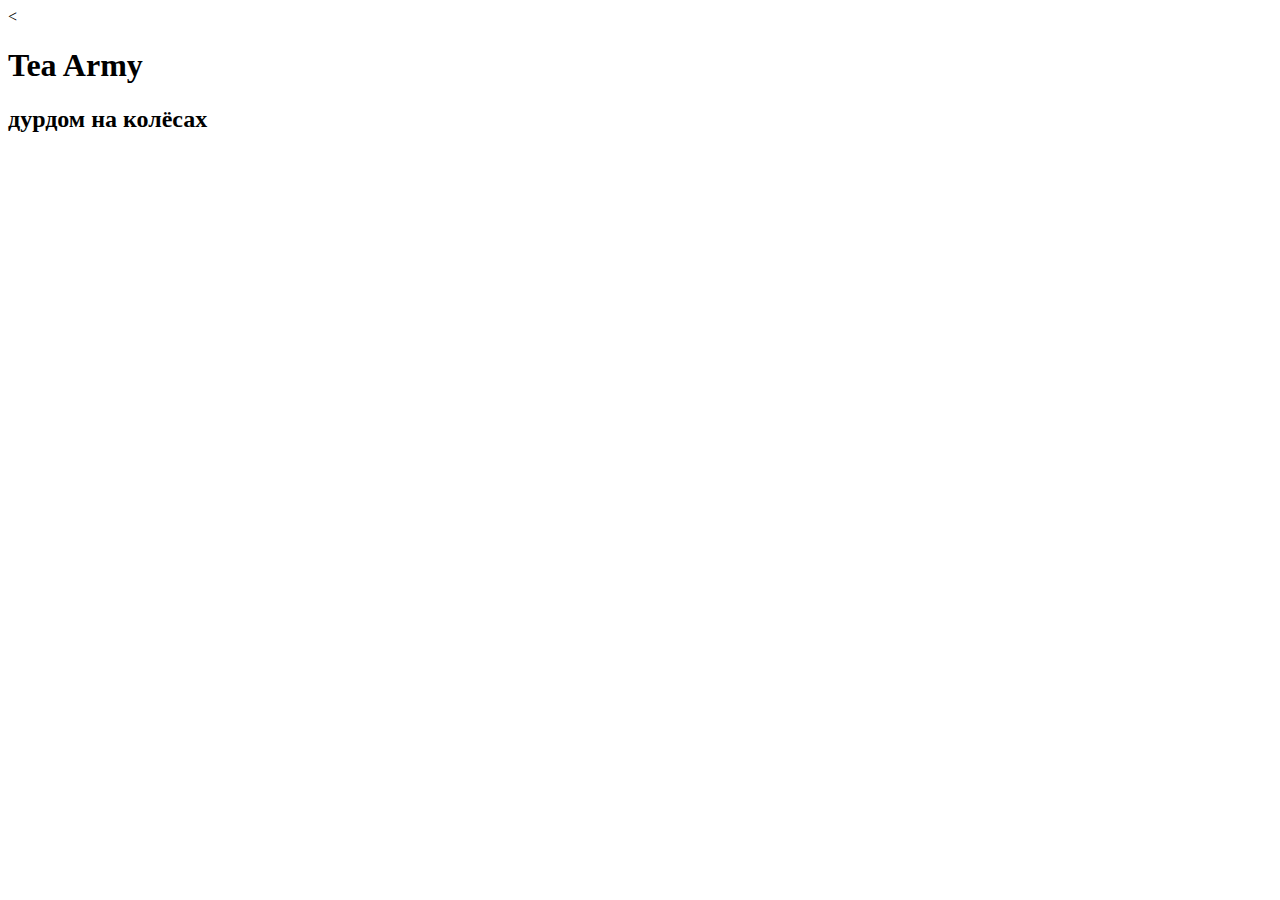
==== index.html @ ad06db97 "Add files via upload" ====
<!<!DOCTYPE html>
<<!DOCTYPE html>
<html lang="en" dir="ltr">
  <head>
    <meta charset="utf-8">
    <link rel="stylesheet" href="assets/css/style.css"
    <link rel="preconnect" href="https://fonts.gstatic.com">
<link href="https://fonts.googleapis.com/css2?family=Oswald&display=swap" rel="stylesheet">
<title>Tea Army</title>
  </head>
  <body>
<h1>Tea Army</h1>
<h2>дурдом на колёсах<h2>
  </body>
</html>
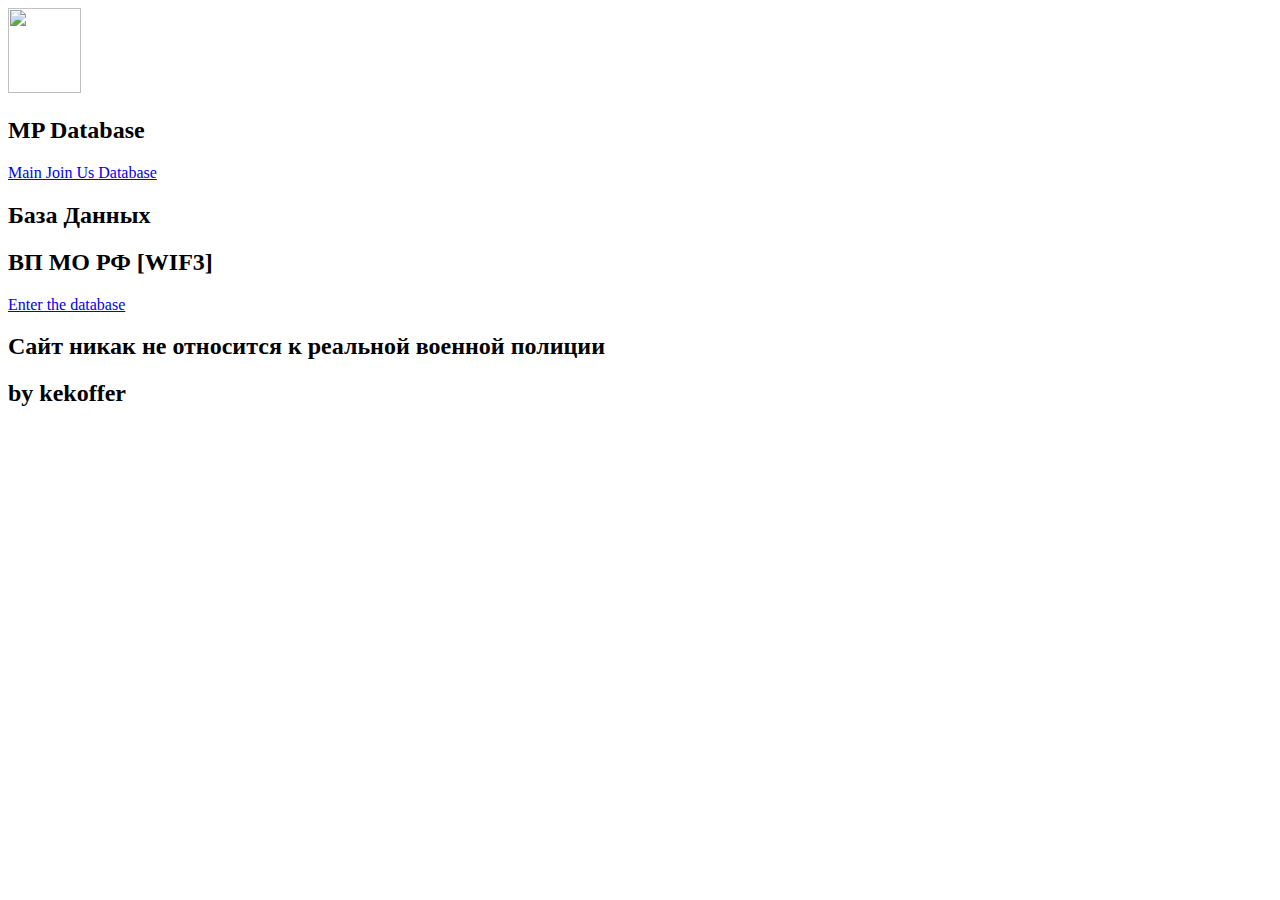
==== commit 851b0645: "Add files via upload" ====
--- a/index.html
+++ b/index.html
@@ -1,15 +1,57 @@
-<!<!DOCTYPE html>
-<<!DOCTYPE html>
-<html lang="en" dir="ltr">
+<!DOCTYPE html>
+<html lang="en">
   <head>
     <meta charset="utf-8">
-    <link rel="stylesheet" href="assets/css/style.css"
+    <link rel="stylesheet" href="assets/css/style.css">
     <link rel="preconnect" href="https://fonts.gstatic.com">
-<link href="https://fonts.googleapis.com/css2?family=Oswald&display=swap" rel="stylesheet">
-<title>Tea Army</title>
+<link href="https://fonts.googleapis.com/css2?family=Lato:wght@300;400&display=swap" rel="stylesheet">
+<link rel="preconnect" href="https://fonts.gstatic.com">
+<link href="https://fonts.googleapis.com/css2?family=Open+Sans&family=Oswald&display=swap" rel="stylesheet">
+<title>MP | Database</title>
+<link rel="preconnect" href="https://fonts.gstatic.com">
+<link href="https://fonts.googleapis.com/css2?family=Oswald:wght@300&display=swap" rel="stylesheet">
+ <link rel="shortcut icon" href="assets/images/favicon.ico" type="image/x-icon">
   </head>
   <body>
-<h1>Tea Army</h1>
-<h2>дурдом на колёсах<h2>
+    <header>
+      <div class="MPhdimg">
+      <img width="73px" height="85px" src="C:\Users\Артём\Desktop\MPDB\assets\Images\mplogo.jpg">
+      </div>
+    <div>
+      <h2 class=MPmain> MP Database </h2>
+   <nav class=hdnav >
+        <a class=maint href=index.html> Main </a>
+        <a class=maint href=joinus.html> Join Us </a>
+        <a class=maint href=database.html> Database </a>
+      </div>
+    </div>
+  </div>
+</div>
+</header>
+<div class="mainbox">
+  <h2 class=bdmain> База Данных </h2>
+  <h2 class=bdtitle> ВП МО РФ [WIF3] </h2>
+  <div class=bdbuttonbox>
+    <div class=bdbuttonbox1>
+  <a class="bdbutton" href=database.html> Enter the database </a>
+
+
+ </div>
+  </div>
+<footer>
+  <div class=bdfooter>
+<h2 class=footertitle1> Сайт никак не относится к реальной военной полиции </h2>
+<h2 class=footertitle2> by kekoffer </h2>
+
+</div>
+</footer>
+
+
+
+</div>
+
+
+
+
   </body>
 </html>
